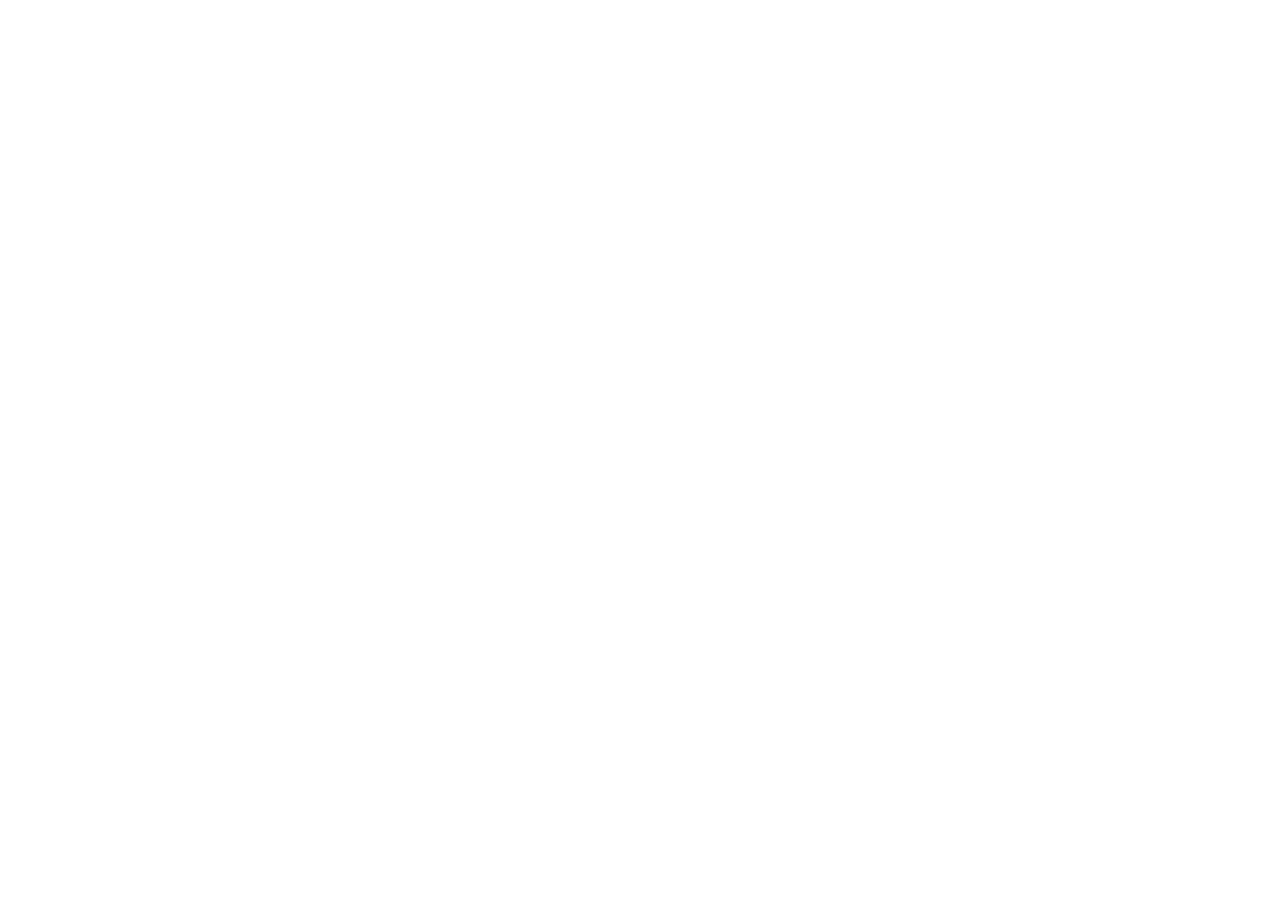
==== index.html @ 894ff858 "Inizializzazione progetto" ====
<!DOCTYPE html>
<html lang="en">
    <head>
        <meta charset="UTF-8">
        <meta http-equiv="X-UA-Compatible" content="IE=edge">
        <meta name="viewport" content="width=device-width, initial-scale=1.0">

        <link rel="stylesheet" href="css/12bool.css">
        <link rel="stylesheet" href="css/style.css">
        <title>12 Bool</title>
    </head>
    <body>
        
    </body>
</html>
---- css/style.css ----
/* RESET */
* {
    margin: 0;
    padding: 0;
    box-sizing: border-box;
}
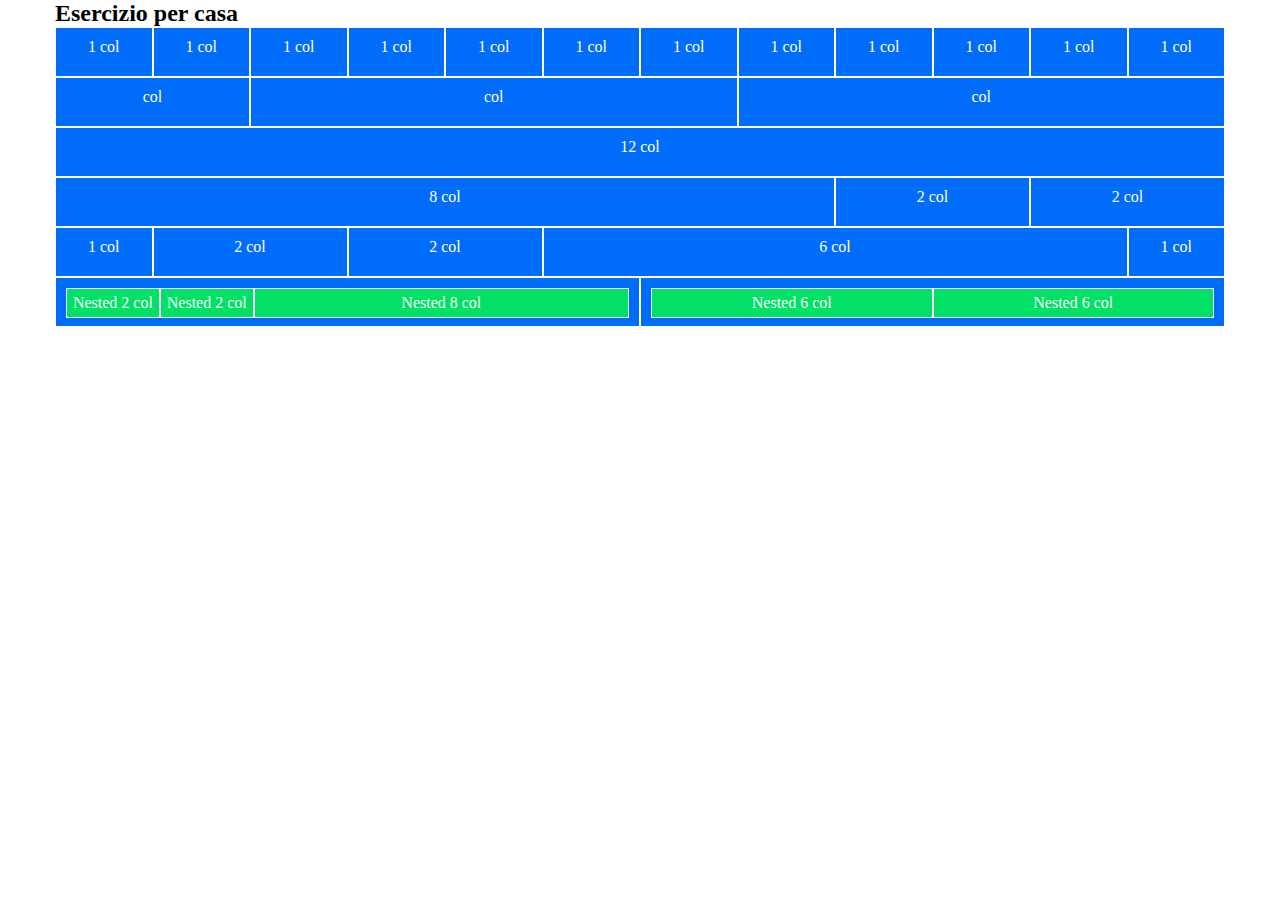
==== commit 6f41a8ff: "Add parte 1 esercizio" ====
--- a/index.html
+++ b/index.html
@@ -10,6 +10,186 @@
         <title>12 Bool</title>
     </head>
     <body>
-        
+        <section id="homework">
+
+            <div class="container">
+                <h2>Esercizio per casa</h2>
+
+                <div class="row"> <!--inizio row 1-->
+                    <div class="col-lg-1">
+                        <div class="box">
+                            1 col
+                        </div>
+                    </div>
+                    <div class="col-lg-1">
+                        <div class="box">
+                            1 col
+                        </div>
+                    </div>
+                    <div class="col-lg-1">
+                        <div class="box">
+                            1 col
+                        </div>
+                    </div>
+                    <div class="col-lg-1">
+                        <div class="box">
+                            1 col
+                        </div>
+                    </div>
+                    <div class="col-lg-1">
+                        <div class="box">
+                            1 col
+                        </div>
+                    </div>
+                    <div class="col-lg-1">
+                        <div class="box">
+                            1 col
+                        </div>
+                    </div>
+                    <div class="col-lg-1">
+                        <div class="box">
+                            1 col
+                        </div>
+                    </div>
+                    <div class="col-lg-1">
+                        <div class="box">
+                            1 col
+                        </div>
+                    </div>
+                    <div class="col-lg-1">
+                        <div class="box">
+                            1 col
+                        </div>
+                    </div>
+                    <div class="col-lg-1">
+                        <div class="box">
+                            1 col
+                        </div>
+                    </div>
+                    <div class="col-lg-1">
+                        <div class="box">
+                            1 col
+                        </div>
+                    </div>
+                    <div class="col-lg-1">
+                        <div class="box">
+                            1 col
+                        </div>
+                    </div>
+                </div> <!--fine row 1-->
+
+                <div class="row"> <!--inizio row 2-->
+                    <div class="col-lg-2">
+                        <div class="box">
+                            col
+                        </div>
+                    </div>
+                    <div class="col-lg-5">
+                        <div class="box">
+                            col
+                        </div>
+                    </div>
+                    <div class="col-lg-5">
+                        <div class="box">
+                            col
+                        </div>
+                    </div>
+                </div> <!--fine row 2-->
+
+                <div class="row"> <!--inizio row 3-->
+                    <div class="col-lg-12">
+                        <div class="box">
+                            12 col
+                        </div>
+                    </div>
+                </div> <!--fine row 3-->
+
+                <div class="row"> <!--inizio row 4-->
+                    <div class="col-lg-8">
+                        <div class="box">
+                            8 col
+                        </div>
+                    </div>
+                    <div class="col-lg-2">
+                        <div class="box">
+                            2 col
+                        </div>
+                    </div>
+                    <div class="col-lg-2">
+                        <div class="box">
+                            2 col
+                        </div>
+                    </div>
+                </div> <!--fine row 4-->
+
+                <div class="row"> <!--inizio row 5-->
+                    <div class="col-lg-1">
+                        <div class="box">
+                            1 col
+                        </div>
+                    </div>
+                    <div class="col-lg-2">
+                        <div class="box">
+                            2 col
+                        </div>
+                    </div>
+                    <div class="col-lg-2">
+                        <div class="box">
+                            2 col
+                        </div>
+                    </div>
+                    <div class="col-lg-6">
+                        <div class="box">
+                            6 col
+                        </div>
+                    </div>
+                    <div class="col-lg-1">
+                        <div class="box">
+                            1 col
+                        </div>
+                    </div>
+                </div> <!--fine row 5-->
+
+                <div class="row"> <!--inizio row 6-->
+                    <div class="col-lg-6">
+                        <div class="box">
+                            <div class="row">
+                                <div class="col-lg-2">
+                                    <div class="sub-box">
+                                        Nested 2 col
+                                    </div>
+                                </div>
+                                <div class="col-lg-2">
+                                    <div class="sub-box">
+                                        Nested 2 col
+                                    </div>
+                                </div>
+                                <div class="col-lg-8">
+                                    <div class="sub-box">
+                                        Nested 8 col
+                                    </div>
+                                </div>
+                            </div>
+                        </div>
+                    </div>
+                    <div class="col-lg-6">
+                        <div class="box">
+                            <div class="row">
+                                <div class="col-lg-6">
+                                    <div class="sub-box">
+                                        Nested 6 col
+                                    </div>
+                                </div>
+                                <div class="col-lg-6">
+                                    <div class="sub-box">
+                                        Nested 6 col
+                                    </div>
+                                </div>
+                            </div>
+                        </div>
+                    </div>
+                </div>
+            </div>
+        </section>
     </body>
 </html>--- a/css/12bool.css
+++ b/css/12bool.css
@@ -0,0 +1,496 @@
+/****************************************************
+ REGOLE GENERALI 
+****************************************************/
+.container {
+    max-width: 545px;
+    margin: 0 auto;
+}
+
+.row {
+    display: flex;
+    flex-direction: row;
+    flex-wrap: wrap;
+}
+
+[class*="col-"] {
+    flex: 0 0 auto;
+}
+
+.col {
+    flex-grow: 1;
+    flex-basis: 0;
+    max-width: 100%;
+}
+
+/****************************************************
+ STRUTTURA ROW
+****************************************************/
+/* COL */
+.col-xs-1 {
+    flex-basis: calc((100% / 12) * 1);
+    max-width: calc((100% / 12) * 1);
+}
+
+.col-xs-2 {
+    flex-basis: calc((100% / 12) * 2);
+    max-width: calc((100% / 12) * 2);
+}
+
+.col-xs-3 {
+    flex-basis: calc((100% / 12) * 3);
+    max-width: calc((100% / 12) * 3);
+}
+
+.col-xs-4 {
+    flex-basis: calc((100% / 12) * 4);
+    max-width: calc((100% / 12) * 4);
+}
+
+.col-xs-5 {
+    flex-basis: calc((100% / 12) * 5);
+    max-width: calc((100% / 12) * 5);
+}
+
+.col-xs-6 {
+    flex-basis: calc((100% / 12) * 6);
+    max-width: calc((100% / 12) * 6);
+}
+
+.col-xs-7 {
+    flex-basis: calc((100% / 12) * 7);
+    max-width: calc((100% / 12) * 7);
+}
+
+.col-xs-8 {
+    flex-basis: calc((100% / 12) * 8);
+    max-width: calc((100% / 12) * 8);
+}
+
+.col-xs-9 {
+    flex-basis: calc((100% / 12) * 9);
+    max-width: calc((100% / 12) * 9);
+}
+
+.col-xs-10 {
+    flex-basis: calc((100% / 12) * 10);
+    max-width: calc((100% / 12) * 10);
+}
+
+.col-xs-11 {
+    flex-basis: calc((100% / 12) * 11);
+    max-width: calc((100% / 12) * 11);
+}
+
+.col-xs-12 {
+    flex-basis: calc((100% / 12) * 12);
+    max-width: calc((100% / 12) * 12);
+}
+
+/* OFFSET */
+.col-xs-offset-1 {
+    margin-left: calc((100% / 12) * 1);
+}
+
+.col-xs-offset-2 {
+    margin-left: calc((100% / 12) * 2);
+}
+
+.col-xs-offset-3 {
+    margin-left: calc((100% / 12) * 3);
+}
+
+.col-xs-offset-4 {
+    margin-left: calc((100% / 12) * 4);
+}
+
+.col-xs-offset-5 {
+    margin-left: calc((100% / 12) * 5);
+}
+
+.col-xs-offset-6 {
+    margin-left: calc((100% / 12) * 6);
+}
+
+.col-xs-offset-7 {
+    margin-left: calc((100% / 12) * 7);
+}
+
+.col-xs-offset-8 {
+    margin-left: calc((100% / 12) * 8);
+}
+
+.col-xs-offset-9 {
+    margin-left: calc((100% / 12) * 9);
+}
+
+.col-xs-offset-10 {
+    margin-left: calc((100% / 12) * 10);
+}
+
+.col-xs-offset-11 {
+    margin-left: calc((100% / 12) * 11);
+}
+
+.col-xs-offset-12 {
+    margin-left: calc((100% / 12) * 12);
+}
+
+/****************************************************
+ MEDIAQUERY
+****************************************************/
+/* SMALL */
+@media screen and (min-width: 576px) {
+    /* container */
+    .container {
+        max-width: 737pxpx;
+        margin: 0 auto;
+    }
+
+    /* col */
+    .col-sm-1 {
+        flex-basis: calc((100% / 12) * 1);
+        max-width: calc((100% / 12) * 1);
+    }
+    
+    .col-sm-2 {
+        flex-basis: calc((100% / 12) * 2);
+        max-width: calc((100% / 12) * 2);
+    }
+    
+    .col-sm-3 {
+        flex-basis: calc((100% / 12) * 3);
+        max-width: calc((100% / 12) * 3);
+    }
+    
+    .col-sm-4 {
+        flex-basis: calc((100% / 12) * 4);
+        max-width: calc((100% / 12) * 4);
+    }
+    
+    .col-sm-5 {
+        flex-basis: calc((100% / 12) * 5);
+        max-width: calc((100% / 12) * 5);
+    }
+    
+    .col-sm-6 {
+        flex-basis: calc((100% / 12) * 6);
+        max-width: calc((100% / 12) * 6);
+    }
+    
+    .col-sm-7 {
+        flex-basis: calc((100% / 12) * 7);
+        max-width: calc((100% / 12) * 7);
+    }
+    
+    .col-sm-8 {
+        flex-basis: calc((100% / 12) * 8);
+        max-width: calc((100% / 12) * 8);
+    }
+    
+    .col-sm-9 {
+        flex-basis: calc((100% / 12) * 9);
+        max-width: calc((100% / 12) * 9);
+    }
+    
+    .col-sm-10 {
+        flex-basis: calc((100% / 12) * 10);
+        max-width: calc((100% / 12) * 10);
+    }
+    
+    .col-sm-11 {
+        flex-basis: calc((100% / 12) * 11);
+        max-width: calc((100% / 12) * 11);
+    }
+    
+    .col-sm-12 {
+        flex-basis: calc((100% / 12) * 12);
+        max-width: calc((100% / 12) * 12);
+    }
+
+    /* offset */
+    .col-sm-offset-1 {
+        margin-left: calc((100% / 12) * 1);
+    }
+    
+    .col-sm-offset-2 {
+        margin-left: calc((100% / 12) * 2);
+    }
+    
+    .col-sm-offset-3 {
+        margin-left: calc((100% / 12) * 3);
+    }
+    
+    .col-sm-offset-4 {
+        margin-left: calc((100% / 12) * 4);
+    }
+    
+    .col-sm-offset-5 {
+        margin-left: calc((100% / 12) * 5);
+    }
+    
+    .col-sm-offset-6 {
+        margin-left: calc((100% / 12) * 6);
+    }
+    
+    .col-sm-offset-7 {
+        margin-left: calc((100% / 12) * 7);
+    }
+    
+    .col-sm-offset-8 {
+        margin-left: calc((100% / 12) * 8);
+    }
+    
+    .col-sm-offset-9 {
+        margin-left: calc((100% / 12) * 9);
+    }
+    
+    .col-sm-offset-10 {
+        margin-left: calc((100% / 12) * 10);
+    }
+    
+    .col-sm-offset-11 {
+        margin-left: calc((100% / 12) * 11);
+    }
+    
+    .col-sm-offset-12 {
+        margin-left: calc((100% / 12) * 12);
+    }
+}
+
+/* MEDIUM */
+@media screen and (min-width: 768px) {
+    /* container */
+    .container {
+        max-width: 961px;
+        margin: 0 auto;
+    }
+
+    /* col */
+    .col-md-1 {
+        flex-basis: calc((100% / 12) * 1);
+        max-width: calc((100% / 12) * 1);
+    }
+    
+    .col-md-2 {
+        flex-basis: calc((100% / 12) * 2);
+        max-width: calc((100% / 12) * 2);
+    }
+    
+    .col-md-3 {
+        flex-basis: calc((100% / 12) * 3);
+        max-width: calc((100% / 12) * 3);
+    }
+    
+    .col-md-4 {
+        flex-basis: calc((100% / 12) * 4);
+        max-width: calc((100% / 12) * 4);
+    }
+    
+    .col-md-5 {
+        flex-basis: calc((100% / 12) * 5);
+        max-width: calc((100% / 12) * 5);
+    }
+    
+    .col-md-6 {
+        flex-basis: calc((100% / 12) * 6);
+        max-width: calc((100% / 12) * 6);
+    }
+    
+    .col-md-7 {
+        flex-basis: calc((100% / 12) * 7);
+        max-width: calc((100% / 12) * 7);
+    }
+    
+    .col-md-8 {
+        flex-basis: calc((100% / 12) * 8);
+        max-width: calc((100% / 12) * 8);
+    }
+    
+    .col-md-9 {
+        flex-basis: calc((100% / 12) * 9);
+        max-width: calc((100% / 12) * 9);
+    }
+    
+    .col-md-10 {
+        flex-basis: calc((100% / 12) * 10);
+        max-width: calc((100% / 12) * 10);
+    }
+    
+    .col-md-11 {
+        flex-basis: calc((100% / 12) * 11);
+        max-width: calc((100% / 12) * 11);
+    }
+    
+    .col-md-12 {
+        flex-basis: calc((100% / 12) * 12);
+        max-width: calc((100% / 12) * 12);
+    }
+
+    /* offset */
+    .col-md-offset-1 {
+        margin-left: calc((100% / 12) * 1);
+    }
+    
+    .col-md-offset-2 {
+        margin-left: calc((100% / 12) * 2);
+    }
+    
+    .col-md-offset-3 {
+        margin-left: calc((100% / 12) * 3);
+    }
+    
+    .col-md-offset-4 {
+        margin-left: calc((100% / 12) * 4);
+    }
+    
+    .col-md-offset-5 {
+        margin-left: calc((100% / 12) * 5);
+    }
+    
+    .col-md-offset-6 {
+        margin-left: calc((100% / 12) * 6);
+    }
+    
+    .col-md-offset-7 {
+        margin-left: calc((100% / 12) * 7);
+    }
+    
+    .col-md-offset-8 {
+        margin-left: calc((100% / 12) * 8);
+    }
+    
+    .col-md-offset-9 {
+        margin-left: calc((100% / 12) * 9);
+    }
+    
+    .col-md-offset-10 {
+        margin-left: calc((100% / 12) * 10);
+    }
+    
+    .col-md-offset-11 {
+        margin-left: calc((100% / 12) * 11);
+    }
+    
+    .col-md-offset-12 {
+        margin-left: calc((100% / 12) * 12);
+    }
+}
+
+/* LARGE */
+@media screen and (min-width: 992px) {
+    /* container */
+    .container {
+        max-width: 1170px;
+        margin: 0 auto;
+    }
+
+    /* col */
+    .col-lg-1 {
+        flex-basis: calc((100% / 12) * 1);
+        max-width: calc((100% / 12) * 1);
+    }
+    
+    .col-lg-2 {
+        flex-basis: calc((100% / 12) * 2);
+        max-width: calc((100% / 12) * 2);
+    }
+    
+    .col-lg-3 {
+        flex-basis: calc((100% / 12) * 3);
+        max-width: calc((100% / 12) * 3);
+    }
+    
+    .col-lg-4 {
+        flex-basis: calc((100% / 12) * 4);
+        max-width: calc((100% / 12) * 4);
+    }
+    
+    .col-lg-5 {
+        flex-basis: calc((100% / 12) * 5);
+        max-width: calc((100% / 12) * 5);
+    }
+    
+    .col-lg-6 {
+        flex-basis: calc((100% / 12) * 6);
+        max-width: calc((100% / 12) * 6);
+    }
+    
+    .col-lg-7 {
+        flex-basis: calc((100% / 12) * 7);
+        max-width: calc((100% / 12) * 7);
+    }
+    
+    .col-lg-8 {
+        flex-basis: calc((100% / 12) * 8);
+        max-width: calc((100% / 12) * 8);
+    }
+    
+    .col-lg-9 {
+        flex-basis: calc((100% / 12) * 9);
+        max-width: calc((100% / 12) * 9);
+    }
+    
+    .col-lg-10 {
+        flex-basis: calc((100% / 12) * 10);
+        max-width: calc((100% / 12) * 10);
+    }
+    
+    .col-lg-11 {
+        flex-basis: calc((100% / 12) * 11);
+        max-width: calc((100% / 12) * 11);
+    }
+    
+    .col-lg-12 {
+        flex-basis: calc((100% / 12) * 12);
+        max-width: calc((100% / 12) * 12);
+    }
+
+    /* offset */
+    .col-lg-offset-1 {
+        margin-left: calc((100% / 12) * 1);
+    }
+    
+    .col-lg-offset-2 {
+        margin-left: calc((100% / 12) * 2);
+    }
+    
+    .col-lg-offset-3 {
+        margin-left: calc((100% / 12) * 3);
+    }
+    
+    .col-lg-offset-4 {
+        margin-left: calc((100% / 12) * 4);
+    }
+    
+    .col-lg-offset-5 {
+        margin-left: calc((100% / 12) * 5);
+    }
+    
+    .col-lg-offset-6 {
+        margin-left: calc((100% / 12) * 6);
+    }
+    
+    .col-lg-offset-7 {
+        margin-left: calc((100% / 12) * 7);
+    }
+    
+    .col-lg-offset-8 {
+        margin-left: calc((100% / 12) * 8);
+    }
+    
+    .col-lg-offset-9 {
+        margin-left: calc((100% / 12) * 9);
+    }
+    
+    .col-lg-offset-10 {
+        margin-left: calc((100% / 12) * 10);
+    }
+    
+    .col-lg-offset-11 {
+        margin-left: calc((100% / 12) * 11);
+    }
+    
+    .col-lg-offset-12 {
+        margin-left: calc((100% / 12) * 12);
+    }
+}--- a/css/style.css
+++ b/css/style.css
@@ -3,4 +3,25 @@
     margin: 0;
     padding: 0;
     box-sizing: border-box;
+}
+
+/* REGOLE GENERALI */
+.box {
+    background-color: #006cfa;
+    width: 100%;
+    height: 50px;
+    border: 1px solid white;
+    color: white;
+    text-align: center;
+    padding: 10px;
+}
+
+.sub-box {
+    background-color: #00e165;
+    width: 100%;
+    height: 30px;
+    border: 1px solid white;
+    color: white;
+    text-align: center;
+    padding-top: 5px;
 }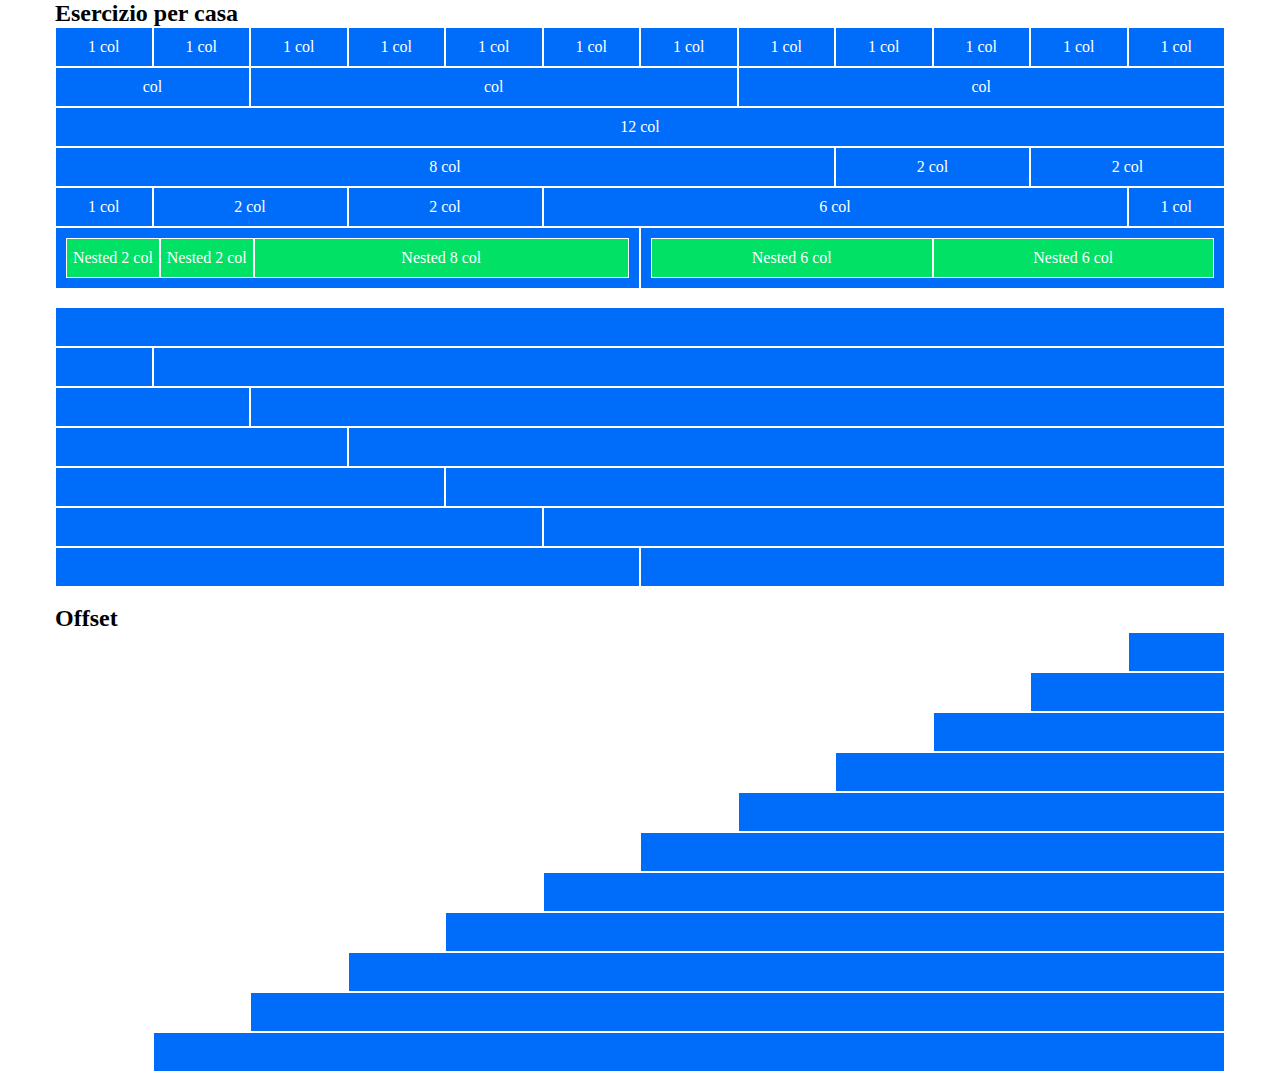
==== commit 4d357fae: "Update esercizio completato" ====
--- a/index.html
+++ b/index.html
@@ -188,8 +188,152 @@
                             </div>
                         </div>
                     </div>
-                </div>
+                </div> <!--fine row 6-->
             </div>
+
+            <br>
+
+            <div class="container"> <!--inizio test col-->
+                <div class="row">
+                    <div class="col">
+                        <div class="box-no-text"></div>
+                    </div>
+                </div>
+
+                <div class="row">
+                    <div class="col-lg-1">
+                        <div class="box-no-text"></div>
+                    </div>
+
+                    <div class="col">
+                        <div class="box-no-text"></div>
+                    </div>
+                </div>
+
+                <div class="row">
+                    <div class="col-lg-2">
+                        <div class="box-no-text"></div>
+                    </div>
+
+                    <div class="col">
+                        <div class="box-no-text"></div>
+                    </div>
+                </div>
+
+                <div class="row">
+                    <div class="col-lg-3">
+                        <div class="box-no-text"></div>
+                    </div>
+
+                    <div class="col">
+                        <div class="box-no-text"></div>
+                    </div>
+                </div>
+
+                <div class="row">
+                    <div class="col-lg-4">
+                        <div class="box-no-text"></div>
+                    </div>
+
+                    <div class="col">
+                        <div class="box-no-text"></div>
+                    </div>
+                </div>
+
+                <div class="row">
+                    <div class="col-lg-5">
+                        <div class="box-no-text"></div>
+                    </div>
+
+                    <div class="col">
+                        <div class="box-no-text"></div>
+                    </div>
+                </div>
+
+                <div class="row">
+                    <div class="col-lg-6">
+                        <div class="box-no-text"></div>
+                    </div>
+
+                    <div class="col">
+                        <div class="box-no-text"></div>
+                    </div>
+                </div>
+            </div> <!--fine test col-->
+        </section>
+
+        <br>
+
+        <section id="offset">
+            <div class="container">
+                <h2>Offset</h2>
+
+                <div class="row"> <!--inizio test offset-->
+                    <div class="col-lg-1 col-lg-offset-11">
+                        <div class="box-no-text"></div>
+                    </div>
+                </div>
+
+                <div class="row">
+                    <div class="col-lg-2 col-lg-offset-10">
+                        <div class="box-no-text"></div>
+                    </div>
+                </div>
+
+                <div class="row">
+                    <div class="col-lg-3 col-lg-offset-9">
+                        <div class="box-no-text"></div>
+                    </div>
+                </div>
+
+                <div class="row">
+                    <div class="col-lg-4 col-lg-offset-8">
+                        <div class="box-no-text"></div>
+                    </div>
+                </div>
+
+                <div class="row">
+                    <div class="col-lg-5 col-lg-offset-7">
+                        <div class="box-no-text"></div>
+                    </div>
+                </div>
+
+                <div class="row">
+                    <div class="col-lg-6 col-lg-offset-6">
+                        <div class="box-no-text"></div>
+                    </div>
+                </div>
+
+                <div class="row">
+                    <div class="col-lg-7 col-lg-offset-5">
+                        <div class="box-no-text"></div>
+                    </div>
+                </div>
+
+                <div class="row">
+                    <div class="col-lg-8 col-lg-offset-4">
+                        <div class="box-no-text"></div>
+                    </div>
+                </div>
+
+                <div class="row">
+                    <div class="col-lg-9 col-lg-offset-3">
+                        <div class="box-no-text"></div>
+                    </div>
+                </div>
+
+                <div class="row">
+                    <div class="col-lg-10 col-lg-offset-2">
+                        <div class="box-no-text"></div>
+                    </div>
+                </div>
+
+                <div class="row">
+                    <div class="col-lg-11 col-lg-offset-1">
+                        <div class="box-no-text"></div>
+                    </div>
+                </div>
+            </div> <!--fine test offset-->
         </section>
     </body>
 </html>--- a/css/style.css
+++ b/css/style.css
@@ -9,7 +9,6 @@
 .box {
     background-color: #006cfa;
     width: 100%;
-    height: 50px;
     border: 1px solid white;
     color: white;
     text-align: center;
@@ -19,9 +18,17 @@
 .sub-box {
     background-color: #00e165;
     width: 100%;
-    height: 30px;
     border: 1px solid white;
     color: white;
     text-align: center;
-    padding-top: 5px;
+    padding: 10px 0;
+}
+
+.box-no-text {
+    background-color: #006cfa;
+    width: 100%;
+    height: 40px;
+    border: 1px solid white;
+    color: white;
+    text-align: center;
 }